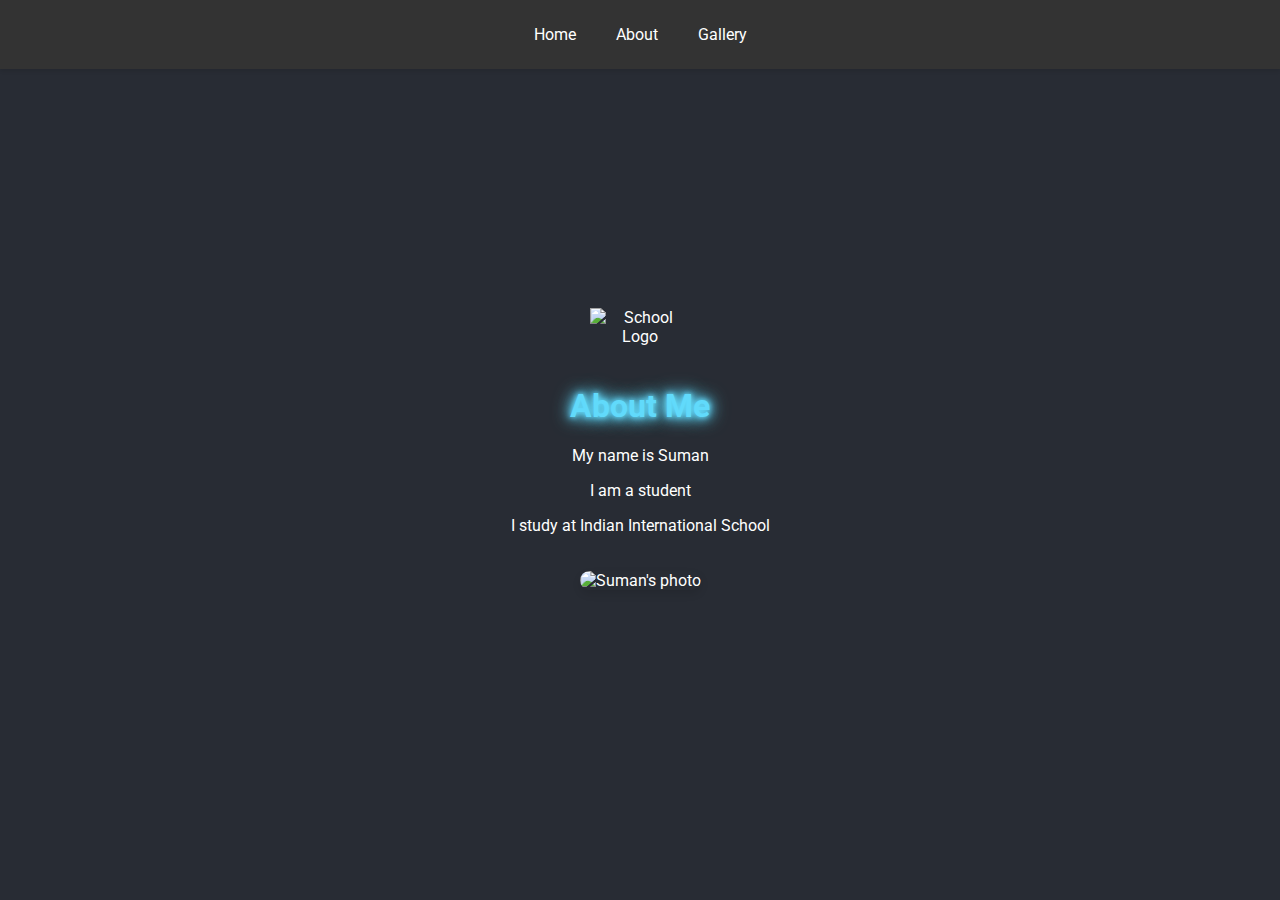
==== index.html @ c8be8179 "Update index.html" ====
<!DOCTYPE html>
<html lang="en">
<head>
    <meta charset="UTF-8">
    <meta name="viewport" content="width=device-width, initial-scale=1.0">
    <title>About Suman</title>
    <link rel="stylesheet" href="https://fonts.googleapis.com/css2?family=Roboto:wght@300;400;700&display=swap">
    <style>
        body {
            font-family: 'Roboto', sans-serif;
            margin: 0;
            padding: 0;
            background-color: #282c34;
            color: #ffffff;
            text-align: center;
            overflow-x: hidden;
        }

        .nav-bar {
            background-color: #333;
            color: #fff;
            padding: 15px 0;
            display: flex;
            justify-content: center;
            align-items: center;
            box-shadow: 0 2px 4px rgba(0, 0, 0, 0.1);
            position: sticky;
            top: 0;
            z-index: 1000;
        }

        .nav-bar a {
            color: #fff;
            text-decoration: none;
            padding: 10px 20px;
            transition: background-color 0.3s ease;
        }

        .nav-bar a:hover {
            background-color: #555;
        }

        .container {
            display: flex;
            flex-direction: column;
            align-items: center;
            justify-content: center;
            min-height: 80vh;
            padding: 20px;
        }

        .text-content {
            margin-bottom: 20px;
            animation: fadeIn 2s ease-in-out;
        }

        .school-logo {
            max-width: 100px;
            margin-bottom: 20px;
            animation: fadeIn 2s ease-in-out;
        }

        .image-container img {
            max-width: 200px;
            border-radius: 10px;
            box-shadow: 0 4px 8px rgba(0, 0, 0, 0.1);
            animation: fadeInUp 2s ease-in-out;
        }

        .glow-text {
            font-size: 2rem;
            color: #61dafb;
            text-shadow: 0 0 5px #61dafb, 0 0 10px #61dafb, 0 0 15px #61dafb, 0 0 20px #61dafb;
            animation: glow 1s ease-in-out infinite alternate;
        }

        @keyframes fadeIn {
            from {
                opacity: 0;
            }
            to {
                opacity: 1;
            }
        }

        @keyframes fadeInUp {
            from {
                opacity: 0;
                transform: translateY(20px);
            }
            to {
                opacity: 1;
                transform: translateY(0);
            }
        }

        @keyframes glow {
            from {
                text-shadow: 0 0 5px #61dafb, 0 0 10px #61dafb, 0 0 15px #61dafb, 0 0 20px #61dafb;
            }
            to {
                text-shadow: 0 0 10px #61dafb, 0 0 20px #61dafb, 0 0 30px #61dafb, 0 0 40px #61dafb;
            }
        }
    </style>
</head>
<body>
    <div class="nav-bar">
        <a href="index.html">Home</a>
        <a href="about.html">About</a>
        <a href="gallery.html">Gallery</a>
    </div>
    <div class="container">
        <div class="text-content">
            <img src="https://paceeducation.com/website/student/iiss//images/school_logo.png" alt="School Logo" class="school-logo">
            <h1 class="glow-text">About Me</h1>
            <p class="fadeIn">My name is Suman</p>
            <p class="fadeIn">I am a student</p>
            <p class="fadeIn">I study at Indian International School</p>
        </div>
        <div class="image-container">
            <img src="https://paceeducation.com/schools/ERP/SCHOOL_RELATED_PHOTOS_IIS/STUD_PHOTOS/19995.jpg?id=179752865" alt="Suman's photo">
        </div>
    </div>
    <script src="scripts.js"></script>
</body>
</html>
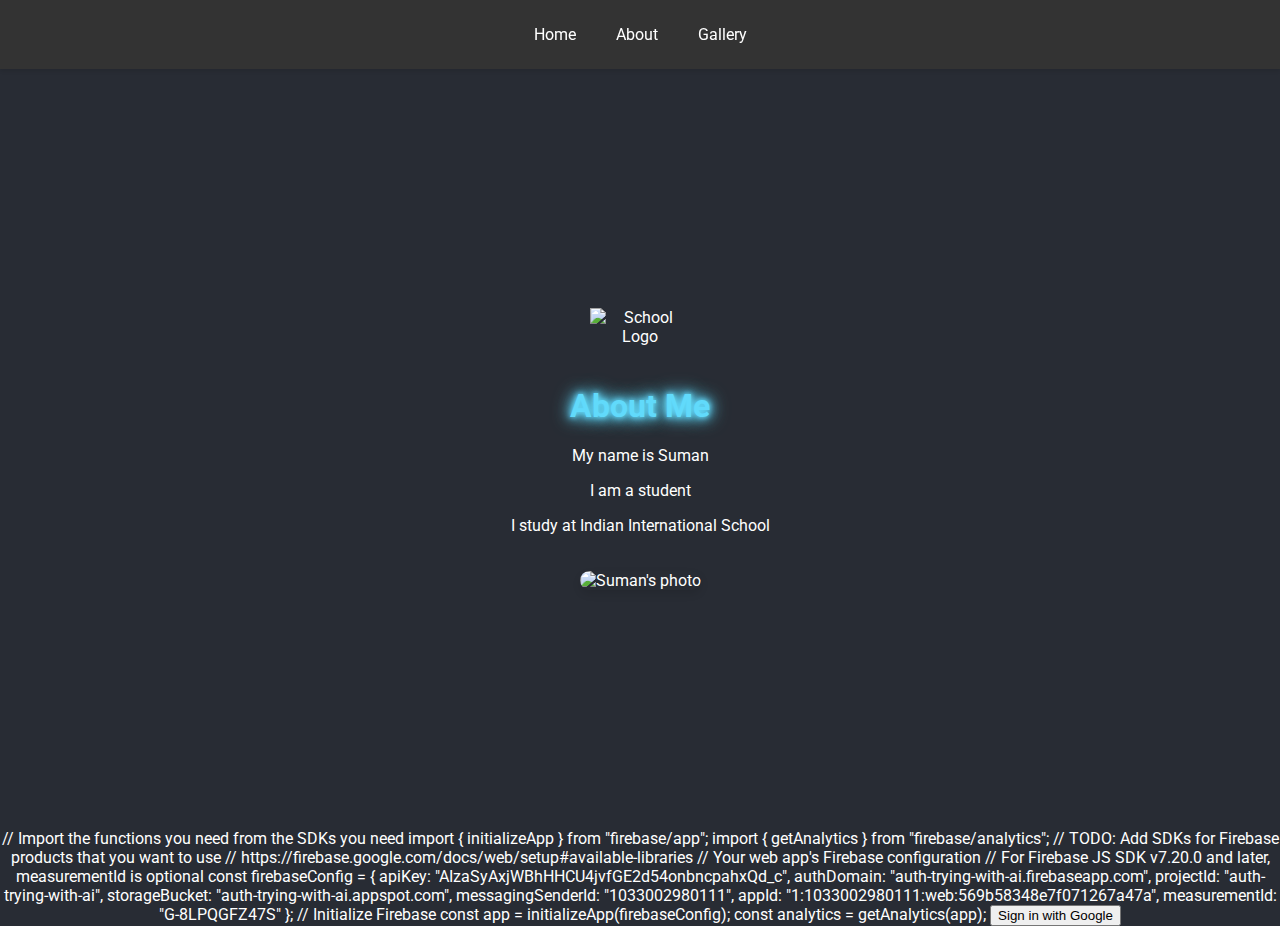
==== commit eadd90e0: "Update index.html" ====
--- a/index.html
+++ b/index.html
@@ -123,5 +123,63 @@
         </div>
     </div>
     <script src="scripts.js"></script>
+
+
+// Import the functions you need from the SDKs you need
+import { initializeApp } from "firebase/app";
+import { getAnalytics } from "firebase/analytics";
+// TODO: Add SDKs for Firebase products that you want to use
+// https://firebase.google.com/docs/web/setup#available-libraries
+
+// Your web app's Firebase configuration
+// For Firebase JS SDK v7.20.0 and later, measurementId is optional
+const firebaseConfig = {
+  apiKey: "AIzaSyAxjWBhHHCU4jvfGE2d54onbncpahxQd_c",
+  authDomain: "auth-trying-with-ai.firebaseapp.com",
+  projectId: "auth-trying-with-ai",
+  storageBucket: "auth-trying-with-ai.appspot.com",
+  messagingSenderId: "1033002980111",
+  appId: "1:1033002980111:web:569b58348e7f071267a47a",
+  measurementId: "G-8LPQGFZ47S"
+};
+
+// Initialize Firebase
+const app = initializeApp(firebaseConfig);
+const analytics = getAnalytics(app);
+
+<button id="google-sign-in">Sign in with Google</button>
+
+
+<script>
+  // Reference to the sign-in button
+  const googleSignInButton = document.getElementById('google-sign-in');
+
+  // Add click event to the sign-in button
+  googleSignInButton.addEventListener('click', () => {
+    const provider = new firebase.auth.GoogleAuthProvider();
+    firebase.auth()
+      .signInWithPopup(provider)
+      .then((result) => {
+        // User signed in
+        const user = result.user;
+        console.log('User signed in:', user);
+        // You can now use user information and display it on your website
+      })
+      .catch((error) => {
+        console.error('Error during sign-in:', error);
+      });
+  });
+
+  // Optional: Add an observer to get user state changes
+  firebase.auth().onAuthStateChanged((user) => {
+    if (user) {
+      console.log('User is signed in:', user);
+      // Display user information or redirect to another page
+    } else {
+      console.log('No user is signed in.');
+    }
+  });
+</script>
+
 </body>
 </html>
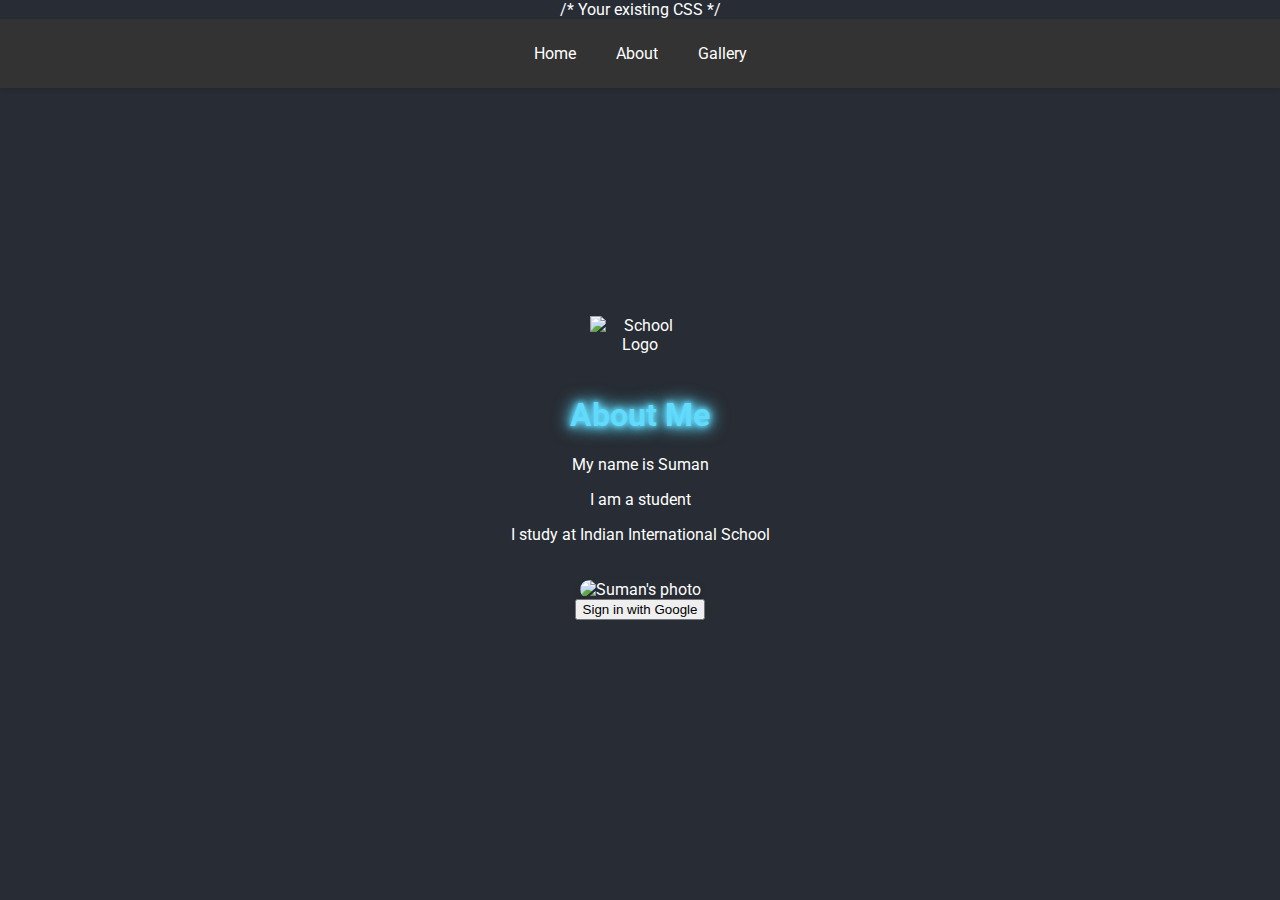
==== commit 314e4519: "Update index.html" ====
--- a/index.html
+++ b/index.html
@@ -5,6 +5,11 @@
     <meta name="viewport" content="width=device-width, initial-scale=1.0">
     <title>About Suman</title>
     <link rel="stylesheet" href="https://fonts.googleapis.com/css2?family=Roboto:wght@300;400;700&display=swap">
+
+
+
+        /* Your existing CSS */
+
     <style>
         body {
             font-family: 'Roboto', sans-serif;
@@ -103,6 +108,7 @@
             }
         }
     </style>
+
 </head>
 <body>
     <div class="nav-bar">
@@ -121,65 +127,59 @@
         <div class="image-container">
             <img src="https://paceeducation.com/schools/ERP/SCHOOL_RELATED_PHOTOS_IIS/STUD_PHOTOS/19995.jpg?id=179752865" alt="Suman's photo">
         </div>
+        <button id="google-sign-in">Sign in with Google</button>
     </div>
-    <script src="scripts.js"></script>
 
+    <!-- Firebase SDKs -->
+    <script src="https://www.gstatic.com/firebasejs/9.1.3/firebase-app.js"></script>
+    <script src="https://www.gstatic.com/firebasejs/9.1.3/firebase-auth.js"></script>
+    <script src="https://www.gstatic.com/firebasejs/9.1.3/firebase-analytics.js"></script>
 
-// Import the functions you need from the SDKs you need
-import { initializeApp } from "firebase/app";
-import { getAnalytics } from "firebase/analytics";
-// TODO: Add SDKs for Firebase products that you want to use
-// https://firebase.google.com/docs/web/setup#available-libraries
+    <!-- Your JavaScript code -->
+    <script>
+        // Your web app's Firebase configuration
+        const firebaseConfig = {
+            apiKey: "AIzaSyAxjWBhHHCU4jvfGE2d54onbncpahxQd_c",
+            authDomain: "auth-trying-with-ai.firebaseapp.com",
+            projectId: "auth-trying-with-ai",
+            storageBucket: "auth-trying-with-ai.appspot.com",
+            messagingSenderId: "1033002980111",
+            appId: "1:1033002980111:web:569b58348e7f071267a47a",
+            measurementId: "G-8LPQGFZ47S"
+        };
 
-// Your web app's Firebase configuration
-// For Firebase JS SDK v7.20.0 and later, measurementId is optional
-const firebaseConfig = {
-  apiKey: "AIzaSyAxjWBhHHCU4jvfGE2d54onbncpahxQd_c",
-  authDomain: "auth-trying-with-ai.firebaseapp.com",
-  projectId: "auth-trying-with-ai",
-  storageBucket: "auth-trying-with-ai.appspot.com",
-  messagingSenderId: "1033002980111",
-  appId: "1:1033002980111:web:569b58348e7f071267a47a",
-  measurementId: "G-8LPQGFZ47S"
-};
+        // Initialize Firebase
+        const app = firebase.initializeApp(firebaseConfig);
+        const analytics = firebase.analytics();
+        const auth = firebase.auth();
 
-// Initialize Firebase
-const app = initializeApp(firebaseConfig);
-const analytics = getAnalytics(app);
+        // Reference to the sign-in button
+        const googleSignInButton = document.getElementById('google-sign-in');
 
-<button id="google-sign-in">Sign in with Google</button>
+        // Add click event to the sign-in button
+        googleSignInButton.addEventListener('click', () => {
+            const provider = new firebase.auth.GoogleAuthProvider();
+            auth.signInWithPopup(provider)
+                .then((result) => {
+                    // User signed in
+                    const user = result.user;
+                    console.log('User signed in:', user);
+                    // You can now use user information and display it on your website
+                })
+                .catch((error) => {
+                    console.error('Error during sign-in:', error);
+                });
+        });
 
-
-<script>
-  // Reference to the sign-in button
-  const googleSignInButton = document.getElementById('google-sign-in');
-
-  // Add click event to the sign-in button
-  googleSignInButton.addEventListener('click', () => {
-    const provider = new firebase.auth.GoogleAuthProvider();
-    firebase.auth()
-      .signInWithPopup(provider)
-      .then((result) => {
-        // User signed in
-        const user = result.user;
-        console.log('User signed in:', user);
-        // You can now use user information and display it on your website
-      })
-      .catch((error) => {
-        console.error('Error during sign-in:', error);
-      });
-  });
-
-  // Optional: Add an observer to get user state changes
-  firebase.auth().onAuthStateChanged((user) => {
-    if (user) {
-      console.log('User is signed in:', user);
-      // Display user information or redirect to another page
-    } else {
-      console.log('No user is signed in.');
-    }
-  });
-</script>
-
+        // Optional: Add an observer to get user state changes
+        auth.onAuthStateChanged((user) => {
+            if (user) {
+                console.log('User is signed in:', user);
+                // Display user information or redirect to another page
+            } else {
+                console.log('No user is signed in.');
+            }
+        });
+    </script>
 </body>
 </html>
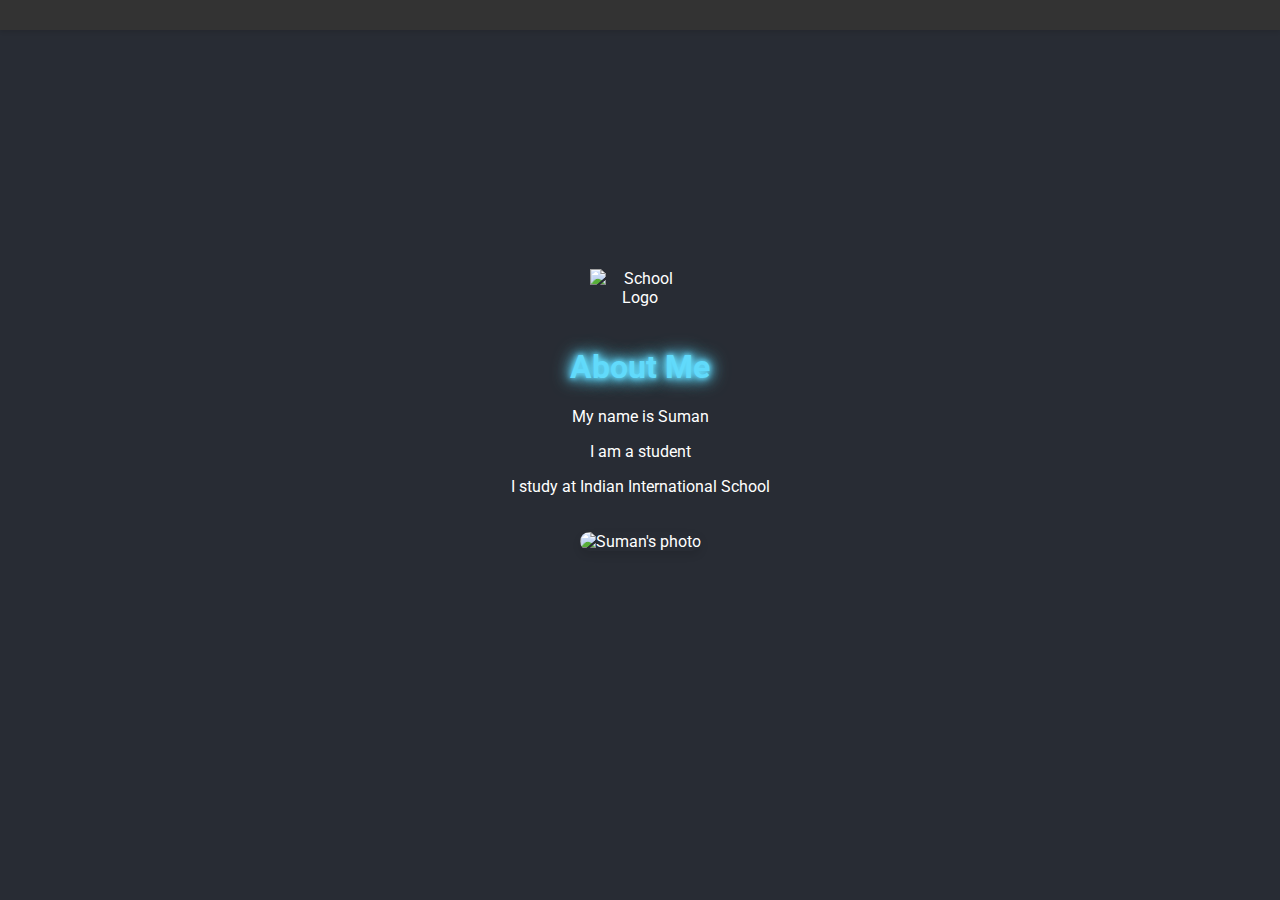
==== commit bfe3a2c3: "Update index.html" ====
--- a/index.html
+++ b/index.html
@@ -5,12 +5,8 @@
     <meta name="viewport" content="width=device-width, initial-scale=1.0">
     <title>About Suman</title>
     <link rel="stylesheet" href="https://fonts.googleapis.com/css2?family=Roboto:wght@300;400;700&display=swap">
-
-
-
-        /* Your existing CSS */
-
     <style>
+        /* Your CSS styles */
         body {
             font-family: 'Roboto', sans-serif;
             margin: 0;
@@ -26,7 +22,7 @@
             color: #fff;
             padding: 15px 0;
             display: flex;
-            justify-content: center;
+            justify-content: flex-end; /* Align items to the right */
             align-items: center;
             box-shadow: 0 2px 4px rgba(0, 0, 0, 0.1);
             position: sticky;
@@ -34,14 +30,15 @@
             z-index: 1000;
         }
 
-        .nav-bar a {
+        .nav-bar a, .nav-bar button {
             color: #fff;
             text-decoration: none;
             padding: 10px 20px;
             transition: background-color 0.3s ease;
+            margin-left: 10px; /* Add some space between buttons */
         }
 
-        .nav-bar a:hover {
+        .nav-bar a:hover, .nav-bar button:hover {
             background-color: #555;
         }
 
@@ -108,13 +105,10 @@
             }
         }
     </style>
-
 </head>
 <body>
     <div class="nav-bar">
-        <a href="index.html">Home</a>
-        <a href="about.html">About</a>
-        <a href="gallery.html">Gallery</a>
+        <div id="auth-buttons"></div> <!-- This div will hold the authentication buttons -->
     </div>
     <div class="container">
         <div class="text-content">
@@ -127,16 +121,13 @@
         <div class="image-container">
             <img src="https://paceeducation.com/schools/ERP/SCHOOL_RELATED_PHOTOS_IIS/STUD_PHOTOS/19995.jpg?id=179752865" alt="Suman's photo">
         </div>
-        <button id="google-sign-in">Sign in with Google</button>
     </div>
 
     <!-- Firebase SDKs -->
-    <script src="https://www.gstatic.com/firebasejs/9.1.3/firebase-app.js"></script>
-    <script src="https://www.gstatic.com/firebasejs/9.1.3/firebase-auth.js"></script>
-    <script src="https://www.gstatic.com/firebasejs/9.1.3/firebase-analytics.js"></script>
+    <script type="module">
+        import { initializeApp } from "https://www.gstatic.com/firebasejs/9.20.0/firebase-app.js";
+        import { getAuth, signInWithPopup, GoogleAuthProvider, onAuthStateChanged } from "https://www.gstatic.com/firebasejs/9.20.0/firebase-auth.js";
 
-    <!-- Your JavaScript code -->
-    <script>
         // Your web app's Firebase configuration
         const firebaseConfig = {
             apiKey: "AIzaSyAxjWBhHHCU4jvfGE2d54onbncpahxQd_c",
@@ -149,36 +140,42 @@
         };
 
         // Initialize Firebase
-        const app = firebase.initializeApp(firebaseConfig);
-        const analytics = firebase.analytics();
-        const auth = firebase.auth();
+        const app = initializeApp(firebaseConfig);
+        const auth = getAuth(app);
 
-        // Reference to the sign-in button
-        const googleSignInButton = document.getElementById('google-sign-in');
+        // Reference to the auth buttons container
+        const authButtonsContainer = document.getElementById('auth-buttons');
 
-        // Add click event to the sign-in button
-        googleSignInButton.addEventListener('click', () => {
-            const provider = new firebase.auth.GoogleAuthProvider();
-            auth.signInWithPopup(provider)
-                .then((result) => {
-                    // User signed in
-                    const user = result.user;
-                    console.log('User signed in:', user);
-                    // You can now use user information and display it on your website
-                })
-                .catch((error) => {
-                    console.error('Error during sign-in:', error);
+        // Function to render authentication buttons
+        function renderAuthButtons(user) {
+            authButtonsContainer.innerHTML = ''; // Clear existing content
+
+            if (user) {
+                // If user is signed in, show logout option
+                const logoutButton = document.createElement('button');
+                logoutButton.textContent = 'Logout';
+                logoutButton.addEventListener('click', () => {
+                    auth.signOut();
                 });
-        });
+                authButtonsContainer.appendChild(logoutButton);
+            } else {
+                // If user is not signed in, show login with Google option
+                const loginButton = document.createElement('button');
+                loginButton.textContent = 'Login with Google';
+                loginButton.addEventListener('click', () => {
+                    const provider = new GoogleAuthProvider();
+                    auth.signInWithPopup(provider);
+                });
+                authButtonsContainer.appendChild(loginButton);
+            }
+        }
 
-        // Optional: Add an observer to get user state changes
+        // Update authentication buttons on initial load
+        auth.onAuthStateChanged(renderAuthButtons);
+
+        // Optional: Add an observer to update authentication buttons when user state changes
         auth.onAuthStateChanged((user) => {
-            if (user) {
-                console.log('User is signed in:', user);
-                // Display user information or redirect to another page
-            } else {
-                console.log('No user is signed in.');
-            }
+            renderAuthButtons(user);
         });
     </script>
 </body>
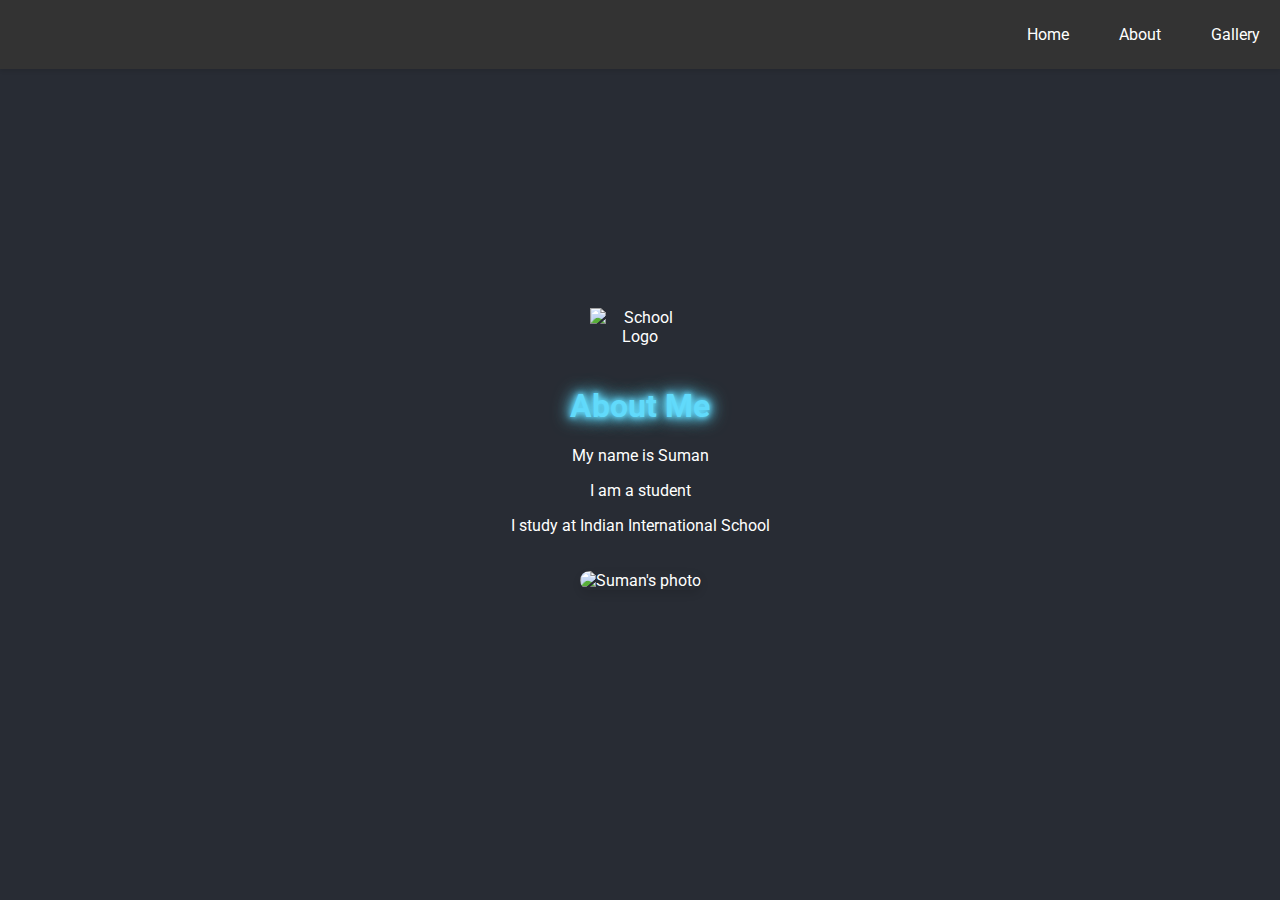
==== commit 701099a0: "Update index.html" ====
--- a/index.html
+++ b/index.html
@@ -40,6 +40,12 @@
 
         .nav-bar a:hover, .nav-bar button:hover {
             background-color: #555;
+        }
+
+        .nav-bar button {
+            background-color: #000; /* Set button background color to black */
+            border: none;
+            cursor: pointer;
         }
 
         .container {
@@ -108,6 +114,9 @@
 </head>
 <body>
     <div class="nav-bar">
+        <a href="index.html">Home</a>
+        <a href="about.html">About</a>
+        <a href="gallery.html">Gallery</a>
         <div id="auth-buttons"></div> <!-- This div will hold the authentication buttons -->
     </div>
     <div class="container">
@@ -164,19 +173,14 @@
                 loginButton.textContent = 'Login with Google';
                 loginButton.addEventListener('click', () => {
                     const provider = new GoogleAuthProvider();
-                    auth.signInWithPopup(provider);
+                    signInWithPopup(auth, provider); // Correct usage of signInWithPopup
                 });
                 authButtonsContainer.appendChild(loginButton);
             }
         }
 
         // Update authentication buttons on initial load
-        auth.onAuthStateChanged(renderAuthButtons);
-
-        // Optional: Add an observer to update authentication buttons when user state changes
-        auth.onAuthStateChanged((user) => {
-            renderAuthButtons(user);
-        });
+        onAuthStateChanged(auth, renderAuthButtons);
     </script>
 </body>
 </html>
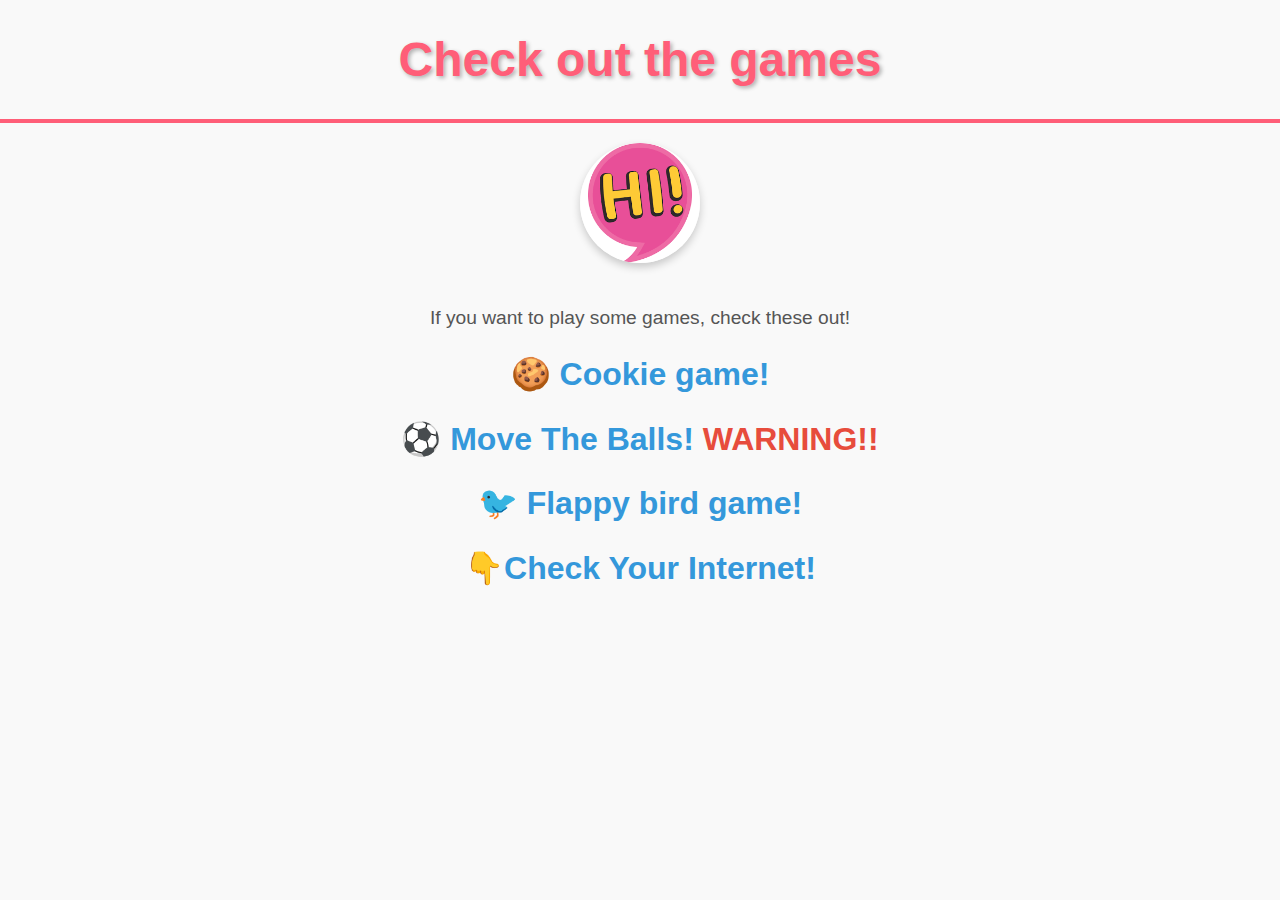
==== commit 4215dc50: "Add files via upload" ====
--- a/index.html
+++ b/index.html
@@ -1,186 +1,134 @@
 <!DOCTYPE html>
 <html lang="en">
+
 <head>
     <meta charset="UTF-8">
     <meta name="viewport" content="width=device-width, initial-scale=1.0">
-    <title>About Suman</title>
-    <link rel="stylesheet" href="https://fonts.googleapis.com/css2?family=Roboto:wght@300;400;700&display=swap">
+    <title>Try and Learn CSS</title>
+
     <style>
-        /* Your CSS styles */
         body {
-            font-family: 'Roboto', sans-serif;
+            font-family: 'Comic Sans MS', cursive, sans-serif;
+            background-color: #f9f9f9;
             margin: 0;
             padding: 0;
-            background-color: #282c34;
-            color: #ffffff;
-            text-align: center;
-            overflow-x: hidden;
         }
 
-        .nav-bar {
-            background-color: #333;
-            color: #fff;
-            padding: 15px 0;
-            display: flex;
-            justify-content: flex-end; /* Align items to the right */
-            align-items: center;
-            box-shadow: 0 2px 4px rgba(0, 0, 0, 0.1);
-            position: sticky;
-            top: 0;
-            z-index: 1000;
+        header {
+            text-align: center;
+            margin-top: 20px;
+            animation: bounce 1s infinite;
         }
 
-        .nav-bar a, .nav-bar button {
-            color: #fff;
-            text-decoration: none;
-            padding: 10px 20px;
-            transition: background-color 0.3s ease;
-            margin-left: 10px; /* Add some space between buttons */
-        }
-
-        .nav-bar a:hover, .nav-bar button:hover {
-            background-color: #555;
-        }
-
-        .nav-bar button {
-            background-color: #000; /* Set button background color to black */
-            border: none;
-            cursor: pointer;
-        }
-
-        .container {
-            display: flex;
-            flex-direction: column;
-            align-items: center;
-            justify-content: center;
-            min-height: 80vh;
-            padding: 20px;
-        }
-
-        .text-content {
-            margin-bottom: 20px;
-            animation: fadeIn 2s ease-in-out;
-        }
-
-        .school-logo {
-            max-width: 100px;
-            margin-bottom: 20px;
-            animation: fadeIn 2s ease-in-out;
-        }
-
-        .image-container img {
-            max-width: 200px;
-            border-radius: 10px;
-            box-shadow: 0 4px 8px rgba(0, 0, 0, 0.1);
-            animation: fadeInUp 2s ease-in-out;
-        }
-
-        .glow-text {
-            font-size: 2rem;
-            color: #61dafb;
-            text-shadow: 0 0 5px #61dafb, 0 0 10px #61dafb, 0 0 15px #61dafb, 0 0 20px #61dafb;
-            animation: glow 1s ease-in-out infinite alternate;
-        }
-
-        @keyframes fadeIn {
-            from {
-                opacity: 0;
+        @keyframes bounce {
+            0%, 20%, 50%, 80%, 100% {
+                transform: translateY(0);
             }
-            to {
-                opacity: 1;
+            40% {
+                transform: translateY(-20px);
+            }
+            60% {
+                transform: translateY(-10px);
             }
         }
 
-        @keyframes fadeInUp {
-            from {
-                opacity: 0;
-                transform: translateY(20px);
-            }
-            to {
-                opacity: 1;
-                transform: translateY(0);
-            }
+        h1 {
+            font-size: 3em;
+            color: #ff5e78;
+            text-shadow: 2px 2px 4px rgba(0, 0, 0, 0.3);
+            transition: color 0.3s ease;
         }
 
-        @keyframes glow {
-            from {
-                text-shadow: 0 0 5px #61dafb, 0 0 10px #61dafb, 0 0 15px #61dafb, 0 0 20px #61dafb;
-            }
-            to {
-                text-shadow: 0 0 10px #61dafb, 0 0 20px #61dafb, 0 0 30px #61dafb, 0 0 40px #61dafb;
-            }
+        h1:hover {
+            color: #03c4a1;
+        }
+
+        hr {
+            border: 2px solid #ff5e78;
+            margin: 10px 0;
+        }
+
+        main {
+            text-align: center;
+            margin: 20px;
+        }
+
+        img {
+            margin-bottom: 20px;
+            width: 120px;
+            border-radius: 50%;
+            box-shadow: 0 4px 8px rgba(0, 0, 0, 0.2);
+            cursor: pointer;
+            transition: transform 0.3s ease;
+        }
+
+        img:hover {
+            transform: rotate(360deg) scale(1.2);
+        }
+
+        p {
+            font-size: 1.2em;
+            color: #555;
+        }
+
+        .game-link {
+            margin: 15px 0;
+            animation: fadeInUp 1s ease-out;
+        }
+
+        h2 {
+            font-size: 2em;
+            color: #3498db;
+        }
+
+        a {
+            text-decoration: none;
+            color: #3498db;
+            transition: color 0.3s ease;
+        }
+
+        a:hover {
+            color: #ff5e78;
+        }
+
+        .warning {
+            color: #e74c3c;
+            font-weight: bold;
         }
     </style>
 </head>
+
 <body>
-    <div class="nav-bar">
-        <a href="index.html">Home</a>
-        <a href="about.html">About</a>
-        <a href="gallery.html">Gallery</a>
-        <div id="auth-buttons"></div> <!-- This div will hold the authentication buttons -->
-    </div>
-    <div class="container">
-        <div class="text-content">
-            <img src="https://paceeducation.com/website/student/iiss//images/school_logo.png" alt="School Logo" class="school-logo">
-            <h1 class="glow-text">About Me</h1>
-            <p class="fadeIn">My name is Suman</p>
-            <p class="fadeIn">I am a student</p>
-            <p class="fadeIn">I study at Indian International School</p>
-        </div>
-        <div class="image-container">
-            <img src="https://paceeducation.com/schools/ERP/SCHOOL_RELATED_PHOTOS_IIS/STUD_PHOTOS/19995.jpg?id=179752865" alt="Suman's photo">
-        </div>
-    </div>
 
-    <!-- Firebase SDKs -->
-    <script type="module">
-        import { initializeApp } from "https://www.gstatic.com/firebasejs/9.20.0/firebase-app.js";
-        import { getAuth, signInWithPopup, GoogleAuthProvider, onAuthStateChanged } from "https://www.gstatic.com/firebasejs/9.20.0/firebase-auth.js";
+    <header>
+        <h1>Check out the games</h1>
+        <hr>
+    </header>
 
-        // Your web app's Firebase configuration
-        const firebaseConfig = {
-            apiKey: "AIzaSyAxjWBhHHCU4jvfGE2d54onbncpahxQd_c",
-            authDomain: "auth-trying-with-ai.firebaseapp.com",
-            projectId: "auth-trying-with-ai",
-            storageBucket: "auth-trying-with-ai.appspot.com",
-            messagingSenderId: "1033002980111",
-            appId: "1:1033002980111:web:569b58348e7f071267a47a",
-            measurementId: "G-8LPQGFZ47S"
-        };
+    <main>
+        <img src="ohio.png" alt="Game controller" title="Spin me!">
+        <p>If you want to play some games, check these out!</p>
 
-        // Initialize Firebase
-        const app = initializeApp(firebaseConfig);
-        const auth = getAuth(app);
+        <section class="game-link">
+            <h2><a href="holy.html">🍪 Cookie game!</a></h2>
+        </section>
 
-        // Reference to the auth buttons container
-        const authButtonsContainer = document.getElementById('auth-buttons');
+        <section class="game-link">
+            <h2><a href="redball.html">⚽ Move The Balls! <span class="warning">WARNING!!</span></a></h2>
+        </section>
 
-        // Function to render authentication buttons
-        function renderAuthButtons(user) {
-            authButtonsContainer.innerHTML = ''; // Clear existing content
+        <section class="game-link">
+            <h2><a href="index-copy.html">🐦 Flappy bird game!</a></h2>
+        </section>
 
-            if (user) {
-                // If user is signed in, show logout option
-                const logoutButton = document.createElement('button');
-                logoutButton.textContent = 'Logout';
-                logoutButton.addEventListener('click', () => {
-                    auth.signOut();
-                });
-                authButtonsContainer.appendChild(logoutButton);
-            } else {
-                // If user is not signed in, show login with Google option
-                const loginButton = document.createElement('button');
-                loginButton.textContent = 'Login with Google';
-                loginButton.addEventListener('click', () => {
-                    const provider = new GoogleAuthProvider();
-                    signInWithPopup(auth, provider); // Correct usage of signInWithPopup
-                });
-                authButtonsContainer.appendChild(loginButton);
-            }
-        }
+        <section class="game-link">
+            <h2><a href="CheckYourInternetSpeed.html">👇Check Your Internet!</a></h2>
+        </section>
 
-        // Update authentication buttons on initial load
-        onAuthStateChanged(auth, renderAuthButtons);
-    </script>
+    </main>
+
 </body>
+
 </html>
+
+
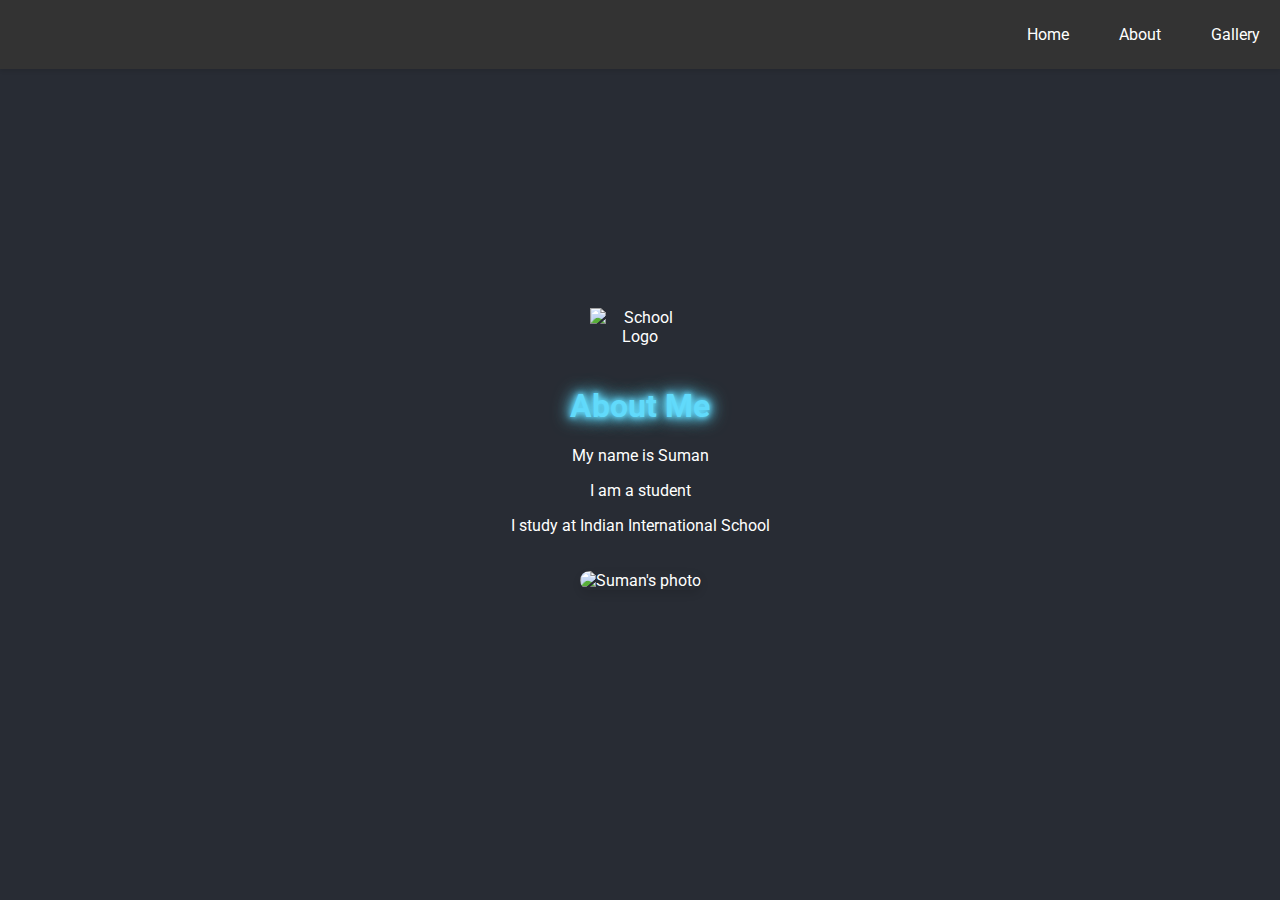
==== commit 4272fec7: "Update index.html" ====
--- a/index.html
+++ b/index.html
@@ -1,134 +1,187 @@
+
 <!DOCTYPE html>
 <html lang="en">
-
 <head>
     <meta charset="UTF-8">
     <meta name="viewport" content="width=device-width, initial-scale=1.0">
-    <title>Try and Learn CSS</title>
-
+    <title>About Suman</title>
+    <link rel="stylesheet" href="https://fonts.googleapis.com/css2?family=Roboto:wght@300;400;700&display=swap">
     <style>
+        /* Your CSS styles */
         body {
-            font-family: 'Comic Sans MS', cursive, sans-serif;
-            background-color: #f9f9f9;
+            font-family: 'Roboto', sans-serif;
             margin: 0;
             padding: 0;
+            background-color: #282c34;
+            color: #ffffff;
+            text-align: center;
+            overflow-x: hidden;
         }
 
-        header {
-            text-align: center;
-            margin-top: 20px;
-            animation: bounce 1s infinite;
+        .nav-bar {
+            background-color: #333;
+            color: #fff;
+            padding: 15px 0;
+            display: flex;
+            justify-content: flex-end; /* Align items to the right */
+            align-items: center;
+            box-shadow: 0 2px 4px rgba(0, 0, 0, 0.1);
+            position: sticky;
+            top: 0;
+            z-index: 1000;
         }
 
-        @keyframes bounce {
-            0%, 20%, 50%, 80%, 100% {
-                transform: translateY(0);
+        .nav-bar a, .nav-bar button {
+            color: #fff;
+            text-decoration: none;
+            padding: 10px 20px;
+            transition: background-color 0.3s ease;
+            margin-left: 10px; /* Add some space between buttons */
+        }
+
+        .nav-bar a:hover, .nav-bar button:hover {
+            background-color: #555;
+        }
+
+        .nav-bar button {
+            background-color: #000; /* Set button background color to black */
+            border: none;
+            cursor: pointer;
+        }
+
+        .container {
+            display: flex;
+            flex-direction: column;
+            align-items: center;
+            justify-content: center;
+            min-height: 80vh;
+            padding: 20px;
+        }
+
+        .text-content {
+            margin-bottom: 20px;
+            animation: fadeIn 2s ease-in-out;
+        }
+
+        .school-logo {
+            max-width: 100px;
+            margin-bottom: 20px;
+            animation: fadeIn 2s ease-in-out;
+        }
+
+        .image-container img {
+            max-width: 200px;
+            border-radius: 10px;
+            box-shadow: 0 4px 8px rgba(0, 0, 0, 0.1);
+            animation: fadeInUp 2s ease-in-out;
+        }
+
+        .glow-text {
+            font-size: 2rem;
+            color: #61dafb;
+            text-shadow: 0 0 5px #61dafb, 0 0 10px #61dafb, 0 0 15px #61dafb, 0 0 20px #61dafb;
+            animation: glow 1s ease-in-out infinite alternate;
+        }
+
+        @keyframes fadeIn {
+            from {
+                opacity: 0;
             }
-            40% {
-                transform: translateY(-20px);
-            }
-            60% {
-                transform: translateY(-10px);
+            to {
+                opacity: 1;
             }
         }
 
-        h1 {
-            font-size: 3em;
-            color: #ff5e78;
-            text-shadow: 2px 2px 4px rgba(0, 0, 0, 0.3);
-            transition: color 0.3s ease;
+        @keyframes fadeInUp {
+            from {
+                opacity: 0;
+                transform: translateY(20px);
+            }
+            to {
+                opacity: 1;
+                transform: translateY(0);
+            }
         }
 
-        h1:hover {
-            color: #03c4a1;
-        }
-
-        hr {
-            border: 2px solid #ff5e78;
-            margin: 10px 0;
-        }
-
-        main {
-            text-align: center;
-            margin: 20px;
-        }
-
-        img {
-            margin-bottom: 20px;
-            width: 120px;
-            border-radius: 50%;
-            box-shadow: 0 4px 8px rgba(0, 0, 0, 0.2);
-            cursor: pointer;
-            transition: transform 0.3s ease;
-        }
-
-        img:hover {
-            transform: rotate(360deg) scale(1.2);
-        }
-
-        p {
-            font-size: 1.2em;
-            color: #555;
-        }
-
-        .game-link {
-            margin: 15px 0;
-            animation: fadeInUp 1s ease-out;
-        }
-
-        h2 {
-            font-size: 2em;
-            color: #3498db;
-        }
-
-        a {
-            text-decoration: none;
-            color: #3498db;
-            transition: color 0.3s ease;
-        }
-
-        a:hover {
-            color: #ff5e78;
-        }
-
-        .warning {
-            color: #e74c3c;
-            font-weight: bold;
+        @keyframes glow {
+            from {
+                text-shadow: 0 0 5px #61dafb, 0 0 10px #61dafb, 0 0 15px #61dafb, 0 0 20px #61dafb;
+            }
+            to {
+                text-shadow: 0 0 10px #61dafb, 0 0 20px #61dafb, 0 0 30px #61dafb, 0 0 40px #61dafb;
+            }
         }
     </style>
 </head>
+<body>
+    <div class="nav-bar">
+        <a href="home.html">Home</a>
+        <a href="about.html">About</a>
+        <a href="gallery.html">Gallery</a>
+        <div id="auth-buttons"></div> <!-- This div will hold the authentication buttons -->
+    </div>
+    <div class="container">
+        <div class="text-content">
+            <img src="https://paceeducation.com/website/student/iiss//images/school_logo.png" alt="School Logo" class="school-logo">
+            <h1 class="glow-text">About Me</h1>
+            <p class="fadeIn">My name is Suman</p>
+            <p class="fadeIn">I am a student</p>
+            <p class="fadeIn">I study at Indian International School</p>
+        </div>
+        <div class="image-container">
+            <img src="https://paceeducation.com/schools/ERP/SCHOOL_RELATED_PHOTOS_IIS/STUD_PHOTOS/19995.jpg?id=179752865" alt="Suman's photo">
+        </div>
+    </div>
 
-<body>
+    <!-- Firebase SDKs -->
+    <script type="module">
+        import { initializeApp } from "https://www.gstatic.com/firebasejs/9.20.0/firebase-app.js";
+        import { getAuth, signInWithPopup, GoogleAuthProvider, onAuthStateChanged } from "https://www.gstatic.com/firebasejs/9.20.0/firebase-auth.js";
 
-    <header>
-        <h1>Check out the games</h1>
-        <hr>
-    </header>
+        // Your web app's Firebase configuration
+        const firebaseConfig = {
+            apiKey: "AIzaSyAxjWBhHHCU4jvfGE2d54onbncpahxQd_c",
+            authDomain: "auth-trying-with-ai.firebaseapp.com",
+            projectId: "auth-trying-with-ai",
+            storageBucket: "auth-trying-with-ai.appspot.com",
+            messagingSenderId: "1033002980111",
+            appId: "1:1033002980111:web:569b58348e7f071267a47a",
+            measurementId: "G-8LPQGFZ47S"
+        };
 
-    <main>
-        <img src="ohio.png" alt="Game controller" title="Spin me!">
-        <p>If you want to play some games, check these out!</p>
+        // Initialize Firebase
+        const app = initializeApp(firebaseConfig);
+        const auth = getAuth(app);
 
-        <section class="game-link">
-            <h2><a href="holy.html">🍪 Cookie game!</a></h2>
-        </section>
+        // Reference to the auth buttons container
+        const authButtonsContainer = document.getElementById('auth-buttons');
 
-        <section class="game-link">
-            <h2><a href="redball.html">⚽ Move The Balls! <span class="warning">WARNING!!</span></a></h2>
-        </section>
+        // Function to render authentication buttons
+        function renderAuthButtons(user) {
+            authButtonsContainer.innerHTML = ''; // Clear existing content
 
-        <section class="game-link">
-            <h2><a href="index-copy.html">🐦 Flappy bird game!</a></h2>
-        </section>
+            if (user) {
+                // If user is signed in, show logout option
+                const logoutButton = document.createElement('button');
+                logoutButton.textContent = 'Logout';
+                logoutButton.addEventListener('click', () => {
+                    auth.signOut();
+                });
+                authButtonsContainer.appendChild(logoutButton);
+            } else {
+                // If user is not signed in, show login with Google option
+                const loginButton = document.createElement('button');
+                loginButton.textContent = 'Login with Google';
+                loginButton.addEventListener('click', () => {
+                    const provider = new GoogleAuthProvider();
+                    signInWithPopup(auth, provider); // Correct usage of signInWithPopup
+                });
+                authButtonsContainer.appendChild(loginButton);
+            }
+        }
 
-        <section class="game-link">
-            <h2><a href="CheckYourInternetSpeed.html">👇Check Your Internet!</a></h2>
-        </section>
-
-    </main>
-
+        // Update authentication buttons on initial load
+        onAuthStateChanged(auth, renderAuthButtons);
+    </script>
 </body>
-
 </html>
-
-
